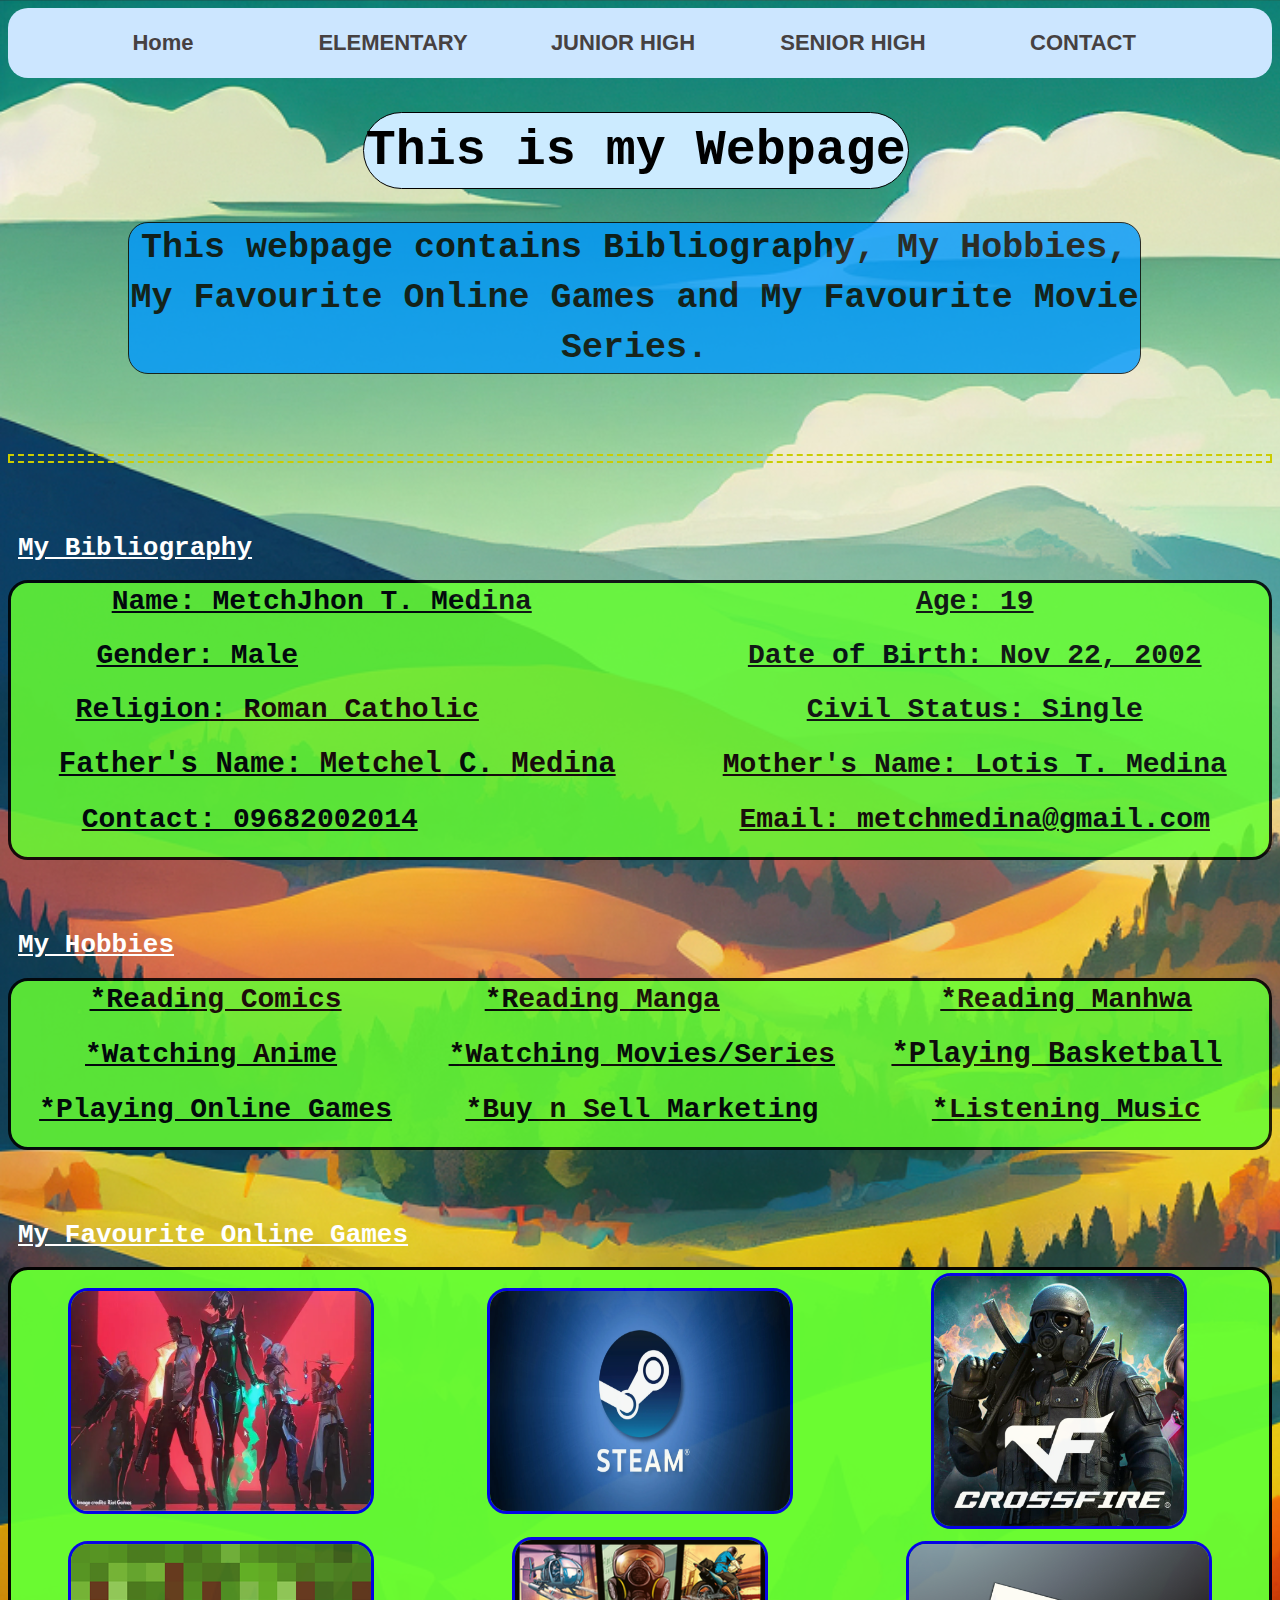
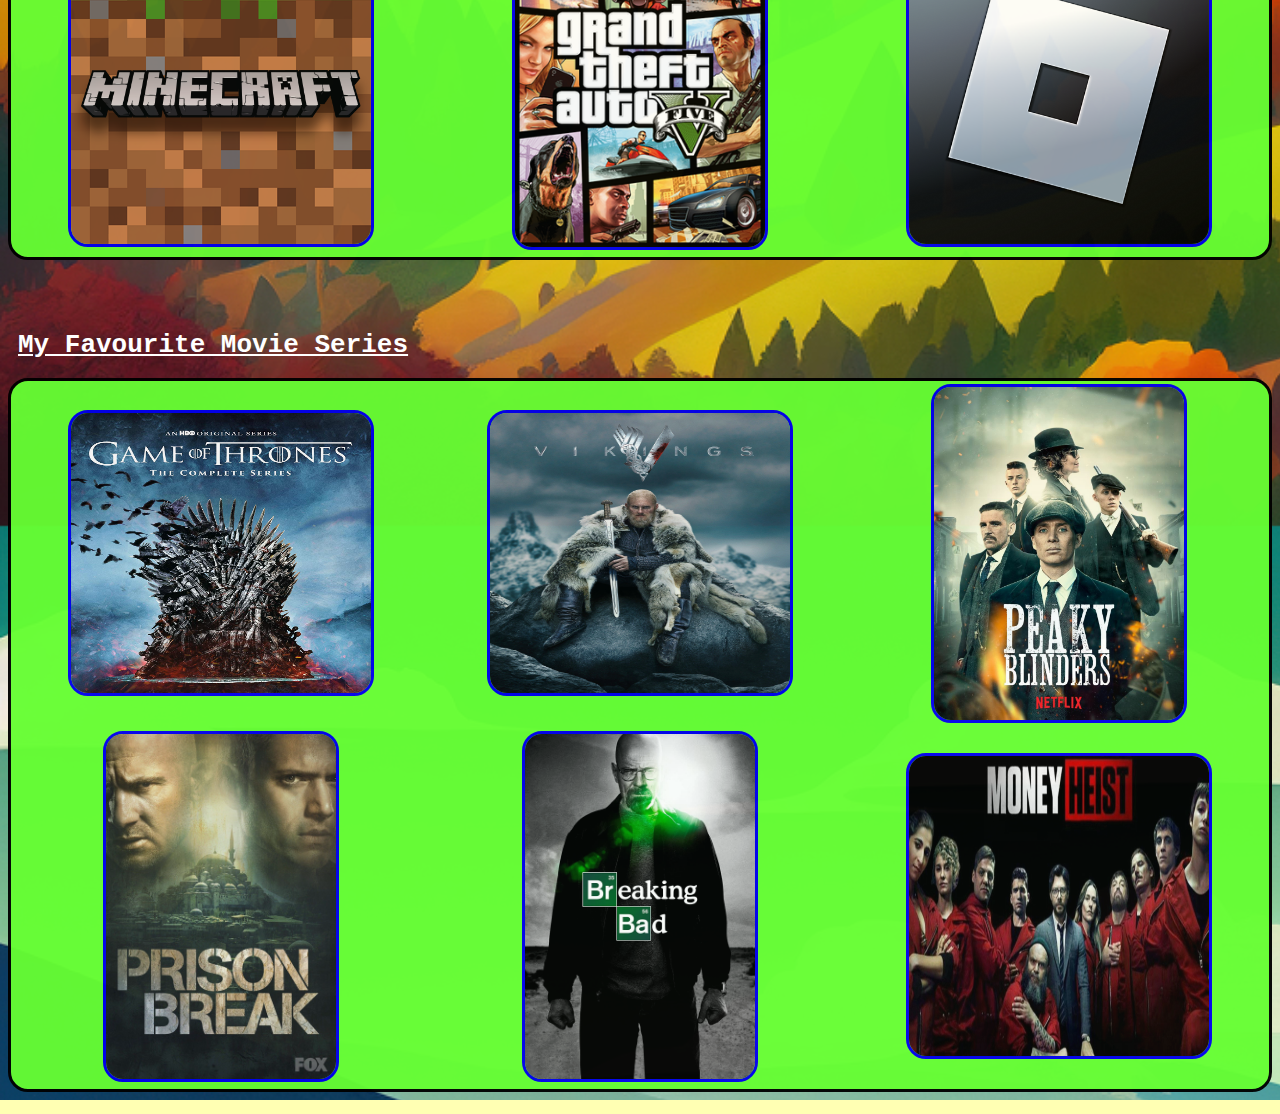
==== index.html @ 7b5821a0 "Add files via upload" ====
<!DOCTYPE html>
<html lang="en">
  <head>
    		<meta name="viewport" content="width-device-width, initial-scale-1">
			<link rel="stylesheet" type="text/css" href="webpage.css">
			<meta charset = "utf-8">
			<link rel="icon" type="image/x-icon" href="pictures/favicon-32x32.png">
			<title>Web | index</title>
  </head>


  <body>
    <nav>
      <a href="index.html">Home</a>
      <a href="elementary.html">ELEMENTARY</a>
      <a href="Jhs.html">JUNIOR HIGH</a>
      <a href="Shs.html">SENIOR HIGH</a>
      <a href="Contact.html">CONTACT</a>
    </nav>

    <h1 class="a1">This is my Webpage</h1>

   	<h1 class="a2">This webpage contains Bibliography, My Hobbies, My Favourite Online Games and My Favourite Movie Series. </h1>

<hr>   	

    <h1	class="a3">My Bibliography</h1>
    <table class="table1">
    	<tr>
    		<th class="a4">Name: MetchJhon T. Medina </th>
    		<th class="a5">Age: 19 </th>
    	</tr>
    	<tr>
    		<th class="a6">Gender: Male </th>
    		<th class="a7">Date of Birth: Nov 22, 2002 </th> 
    	</tr>
    	<tr>
    		<th class="a8">Religion: Roman Catholic </th>
    		<th class="a9">Civil Status: Single </th>
    	</tr>
    	<tr>
    		<th class="a10">Father's Name: Metchel C. Medina </th>
    		<th class="a11">Mother's Name: Lotis T. Medina </th>
    	</tr>
    	<tr>
    		<th class="a12">Contact: 09682002014 </th>
    		<th class="a13">Email: metchmedina@gmail.com </th>
    	</tr>
    </table>


    <h1 class="a15">My Hobbies </h1>
    <table class="table2">
    	<tr>
    		<th class="a16">*Reading Comics </th>
    		<th class="a17">*Reading Manga </th>
    		<th class="a18">*Reading Manhwa </th>
    	</tr>
    	<tr>
    		<th class="a19">*Watching Anime </th>
    		<th class="a20">*Watching Movies/Series </th>
    		<th class="a21">*Playing Basketball </th>
    	</tr>
    	<tr>
    		<th class="a22">*Playing Online Games </th>
    		<th class="a23">*Buy n Sell Marketing </th>
    		<th class="a24">*Listening Music </th>
    	</tr>
    </table>

    <h1 class="a26">My Favourite Online Games</h1>
    <table class="table3">
    	<tr>
    		<th><a href="https://playvalorant.com/en-us/" target="_blank">
    			<img class="a28" src="valorant.webp" alt="Valorant"></a></th>

    		<th><a href="https://store.steampowered.com/" target="_blank">
    			<img class="a29" src="steam.webp" alt="Steam"></a></th>

    		<th><a href="https://cf.gameclub.ph/" target="_blank">
    			<img class="a30" src="crossfire.jpg" alt="Crossfire"></a></th>
    	</tr>
   		<tr>
    		<th><a href="https://www.minecraft.net/en-us" target="_blank">
    			<img class="a31" src="minecraft.png" alt="Minecraft"></a></th>

    		<th><a href="https://www.rockstargames.com/gta-v" target="_blank">
    			<img class="a33" src="gta.png" alt="GTA"></a></th>

    		<th><a href="https://www.roblox.com/home" target="_blank">
    			<img class="a32" src="roblox.png" alt="Roblox"></a></th>
   		</tr>
    </table>

    <h1 class="a41">My Favourite Movie Series</h1>
	<table class="table4">
   	 	<tr>
    		<th><a href="https://www.imdb.com/title/tt0944947/?ref_=nv_sr_srsg_0" target="_blank">
    			<img class="a35" src="GOT.jpg" alt="Game Of Thrones"></a></th>

    		<th><a href="https://www.imdb.com/title/tt2306299/?ref_=nv_sr_srsg_0" target="_blank">
    			<img class="a36" src="vikings.jpg" alt="Vikings"></a></th>

    		<th><a href="https://www.imdb.com/title/tt2442560/?ref_=nv_sr_srsg_0" target="_blank">
    			<img class="a37" src="peakyb.jpg" alt="Peaky Blinders"></a></th>
    	</tr>
    	<tr>
    		<th><a href="https://www.imdb.com/title/tt0455275/" target="_blank">
    			<img class="a38" src="prisonb.jpg" alt="Prison Break"></a></th>

    		<th><a href="https://www.imdb.com/title/tt0903747/?ref_=nv_sr_srsg_0" target="_blank">
    			<img class="a39" src="breakingb.jpg" alt="Breaking Bad"></a></th>

    		<th><a href="https://www.imdb.com/title/tt6468322/?ref_=nv_sr_srsg_0" target="_blank">
    			<img class="a40" src="money.jpg" alt="Money Heist"></a></th>

    	</tr>
    	</table>














  </body>
</html>
---- webpage.css ----
nav {
        background-color: #cce6ff;
        display: flex;
        flex-wrap: wrap;
        border-radius: 20px;
}

nav a {
        text-decoration: none;
        display: block;
        padding: 0px;
        font-size: 22px;
        text-align: center;
        float: center;
        background-color: #cce6ff;
        color: #464141;
        margin-left: 80px;
        font-weight: bold;
        font-family: sans-serif;
        line-height: 70px;
        width: 150px;
}

nav a:hover {
        background-color: #3399ff;
        color: #ff8080;
}

body{
    background-color: #ffffb3;
    background-image: url(background.jpg);
    background-repeat: none;
    background-size: 120%;
}

hr{
  height: 5px;
  border: 2px dashed #cccc00;
}

.a1{
    text-align: center;
    font-size: 50px;
    font-family: Monospace;
    border: 1px solid;
    width: 43%;
    line-height: 75px;
    margin-left: 355px;
    background-color: #ccebff;
    border-radius: 50px;
}

.a2{
    text-align: center;
    font-size: 35px;
    font-family: Monospace;
    border: 1px solid;
    width: 80%;
    line-height: 50px;
    margin-left: 120px;
    margin-bottom: 80px;
    border-radius: 20px;
    background-color: #0099ff;
    opacity: 0.8;
}

.a3{
  margin-top: 70px;
  margin-left: 10px;
  font-family: Monospace;
  text-decoration: underline;
  color: white;
}

.a4{
  font-size: 28px;
  padding-right: 100px;
  padding-left: 50px;
  padding-bottom: 20px;
  font-family: Monospace;
  text-decoration: underline;
}

.a5{
  font-size: 28px;
  padding-bottom: 20px;
  text-decoration: underline;
  font-family: Monospace;
}

.a6{
  font-size: 28px;
  padding-bottom: 20px;
  padding-right: 300px;
  text-decoration: underline;
  font-family: Monospace;
}

.a7{
  font-size: 28px;
  padding-bottom: 20px;
  text-decoration: underline;
  font-family: Monospace;
}

.a8{
  font-size: 28px;
  padding-right: 140px;
  padding-bottom: 20px;
  text-decoration: underline;
  font-family: Monospace;
}

.a9{
  font-size: 28px;
  padding-bottom: 20px;
  text-decoration: underline;
  font-family: Monospace;
}

.a10{
  font-size: 29px;
  padding-right: 20px;
  padding-bottom: 20px;
  text-decoration: underline;
  font-family: Monospace;
}

.a11{
  font-size: 28px;
  padding-bottom: 20px;
  text-decoration: underline;
  font-family: Monospace;
}

.a12{
  font-size: 28px;
  padding-bottom: 20px;
  text-decoration: underline;
  font-family: Monospace;
  padding-right: 195px; 
}

.a13{
  padding-bottom: 20px;
  text-decoration: underline;
  font-family: Monospace;
  font-size: 28px;
}

.table1{
  border: solid 3px;
  border-radius: 20px;
  width: 100%;
  background-color: #66ff33;
  opacity: 0.856;
}

.a15{
  margin-top: 70px;
  margin-left: 10px;
  font-family: Monospace;
  text-decoration: underline;
  color: white;
}

.a16{
  font-size: 28px;
  padding-bottom: 20px;
  text-decoration: underline;
  font-family: Monospace;
}

.a17{
  font-size: 28px;
  padding-bottom: 20px;
  padding-right: 80px;
  text-decoration: underline;
  font-family: Monospace;
}

.a18{
  font-size: 28px;
  padding-bottom: 20px;
  text-decoration: underline;
  font-family: Monospace;
}

.a19{
  font-size: 28px;
  padding-right: 10px;
  padding-bottom: 20px;
  text-decoration: underline;
  font-family: Monospace;
}

.a20{
  font-size: 28px;
  padding-bottom: 20px;
  text-decoration: underline;
  font-family: Monospace;
}

.a21{
  font-size: 29px;
  padding-right: 20px;
  padding-bottom: 20px;
  text-decoration: underline;
  font-family: Monospace;
}

.a22{
  font-size: 28px;
  padding-bottom: 20px;
  margin-right: 30px;
  text-decoration: underline;
  font-family: Monospace;
}

.a23{
  font-size: 28px;
  padding-bottom: 20px;
  text-decoration: underline;
  font-family: Monospace;
  padding-right: 200apx; 
}

.a24{
  padding-bottom: 20px;
  text-decoration: underline;
  font-family: Monospace;
  font-size: 28px;
}

.table2{
  border: solid 3px;
  border-radius: 20px;
  width: 100%;
  background-color: #66ff33;
  opacity: 0.856;
}

.a26{
  margin-top: 70px;
  margin-left: 10px;
  font-family: Monospace;
  text-decoration: underline;
  color: white;
}

.table3{
  border: solid 3px;
  border-radius: 20px;
  width: 100%;
  background-color: #66ff33;
  opacity: 0.956;
}

.a28{
  width: 300px;
  height: 220px;
  border: solid 3px;
  border-radius: 20px;
}
.a28:hover{
  width: 250px;
  height: 200px;
}

.a29{
  width: 300px;
  height: 220px;
  border: solid 3px;
  border-radius: 20px;
}
.a29:hover{
  width: 250px;
  height: 200px;
}

.a30{
  border: solid 3px;
  width: 250px;
  border-radius: 20px;
}
.a30:hover{
  width: 230px;
  height: 200px;
}

.a31{
  border: solid 3px;
  width: 300px;
  border-radius: 20px;
}
.a31:hover{
  width: 230px;
  height: 250px;
}

.a32{
  border: solid 3px;
  width: 300px;
  border-radius: 20px;
}
.a32:hover{
  width: 230px;
  height: 250px;
}

.a33{
  border: solid 3px;
  width: 250px;
  border-radius: 20px;
}
.a33:hover{
  width: 230px;
  height: 250px;
}

.a34{
  margin-top: 70px;
  margin-left: 10px;
  font-family: Monospace;
  text-decoration: underline;
}

.a35{
  width: 300px;
  border: solid 3px;
  height: 280px;
  border-radius: 20px;
}
.a35:hover{
  width: 230px;
  height: 250px;
}

.a36{
  width: 300px;
  height: 280px;
  border: solid 3px;
  border-radius: 20px;
}
.a36:hover{
  width: 230px;
  height: 250px;
}

.a37{
  width: 250px;
  border: solid 3px;
  border-radius: 20px;
}
.a37:hover{
  width: 230px;
  height: 250px;
}

.a38{
  width: 230px;
  border: solid 3px;
  border-radius: 20px;
}
.a38:hover{
  width: 230px;
  height: 250px;
}

.a39{
  width: 230px;
  border: solid 3px;
  border-radius: 20px;
}
.a39:hover{
  width: 230px;
  height: 250px;
}

.a40{
  width: 300px;
  height: 300px;
  border: solid 3px;
  border-radius: 20px;
}
.a40:hover{
  width: 230px;
  height: 250px;
}

.a41{
  margin-top: 70px;
  margin-left: 10px;
  font-family: Monospace;
  text-decoration: underline;
  color: white;
}

.table4{
  border: solid 3px;
  border-radius: 20px;
  width: 100%;
  background-color: #66ff33;
  opacity: 0.956;
}

.b1{
    width: 15%;
    margin-left: 500px;
    border: 2px solid;
    border-radius: 10px;
}

.b2{
    border: solid 3px;
    font-family: Arial;
    font-size: 25px;
    padding: 20px;
    border-radius: 16px;
    background-color: #b3ffb3;
}

.c1{
    width: 20%;
    margin-left: 500px;
    border: 2px solid;
    border-radius: 10px;
}

.c2{
    border: solid 3px;
    font-family: Arial;
    font-size: 25px;
    padding: 20px;
    background-color: #b3ffb3;
    border-radius: 16px;
}

.d1{
    width: 20%;
    margin-left: 500px;
    border: 2px solid;
    border-radius: 10px;
}

.d2{
    border: solid 3px;
    font-family: Arial;
    font-size: 25px;
    padding: 20px;
    border-radius: 16px;
    background-color: #b3ffb3;
}

.e1{
    width: 20%;
    margin-left: 500px;
    border: 2px solid;
    border-radius: 10px;
    margin-top: 50px;

}


.e2{
  font-size: 28px;
  padding-bottom: 20px;
  text-decoration: underline;
  font-family: Monospace;
}

.e3{
  font-size: 28px;
  padding-bottom: 20px;
  padding-right: 80px;
  text-decoration: underline;
  font-family: Monospace;
}

.e4{
  font-size: 28px;
  padding-bottom: 20px;
  text-decoration: underline;
  font-family: Monospace;
}

.tableC{
  border: solid 3px;
  border-radius: 20px;
  width: 50%;
  margin-top: 50px;
  margin-left: 25%;
  background-color: #66ff33;
  opacity: 0.7;
}
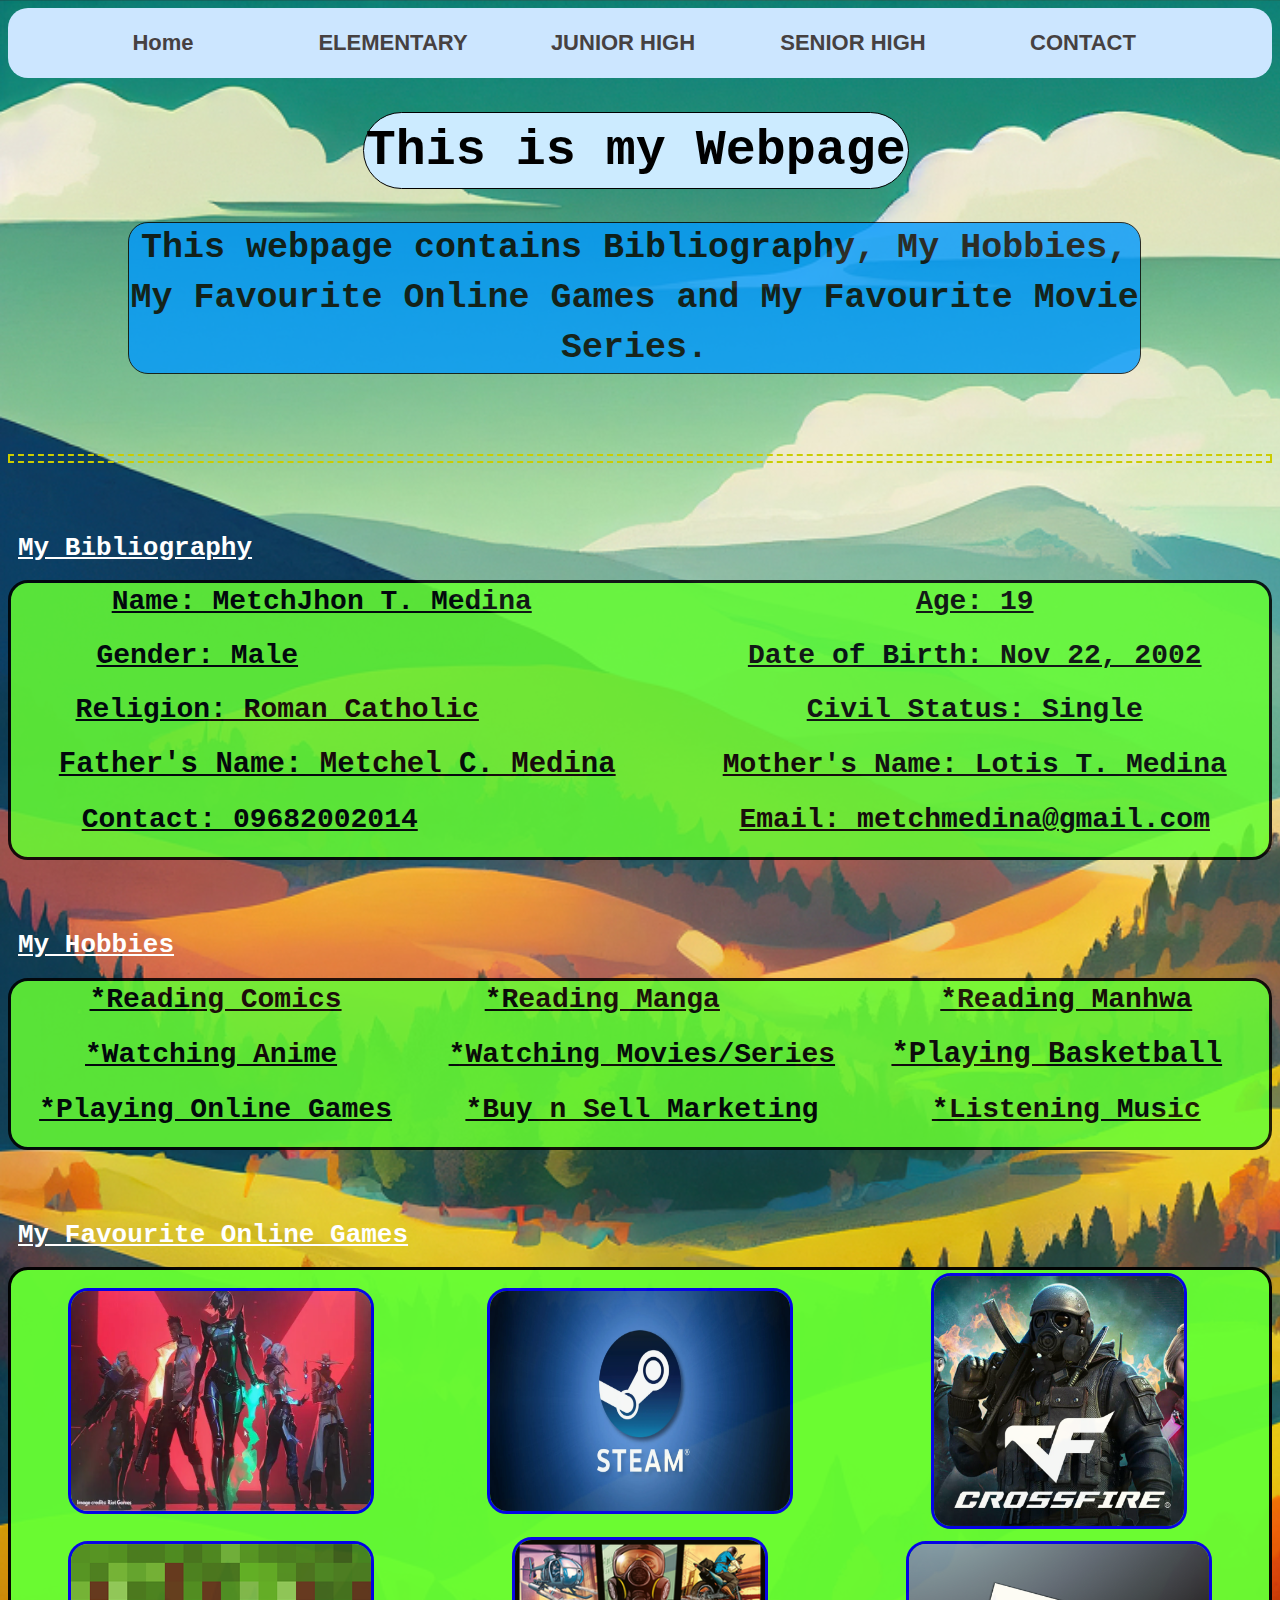
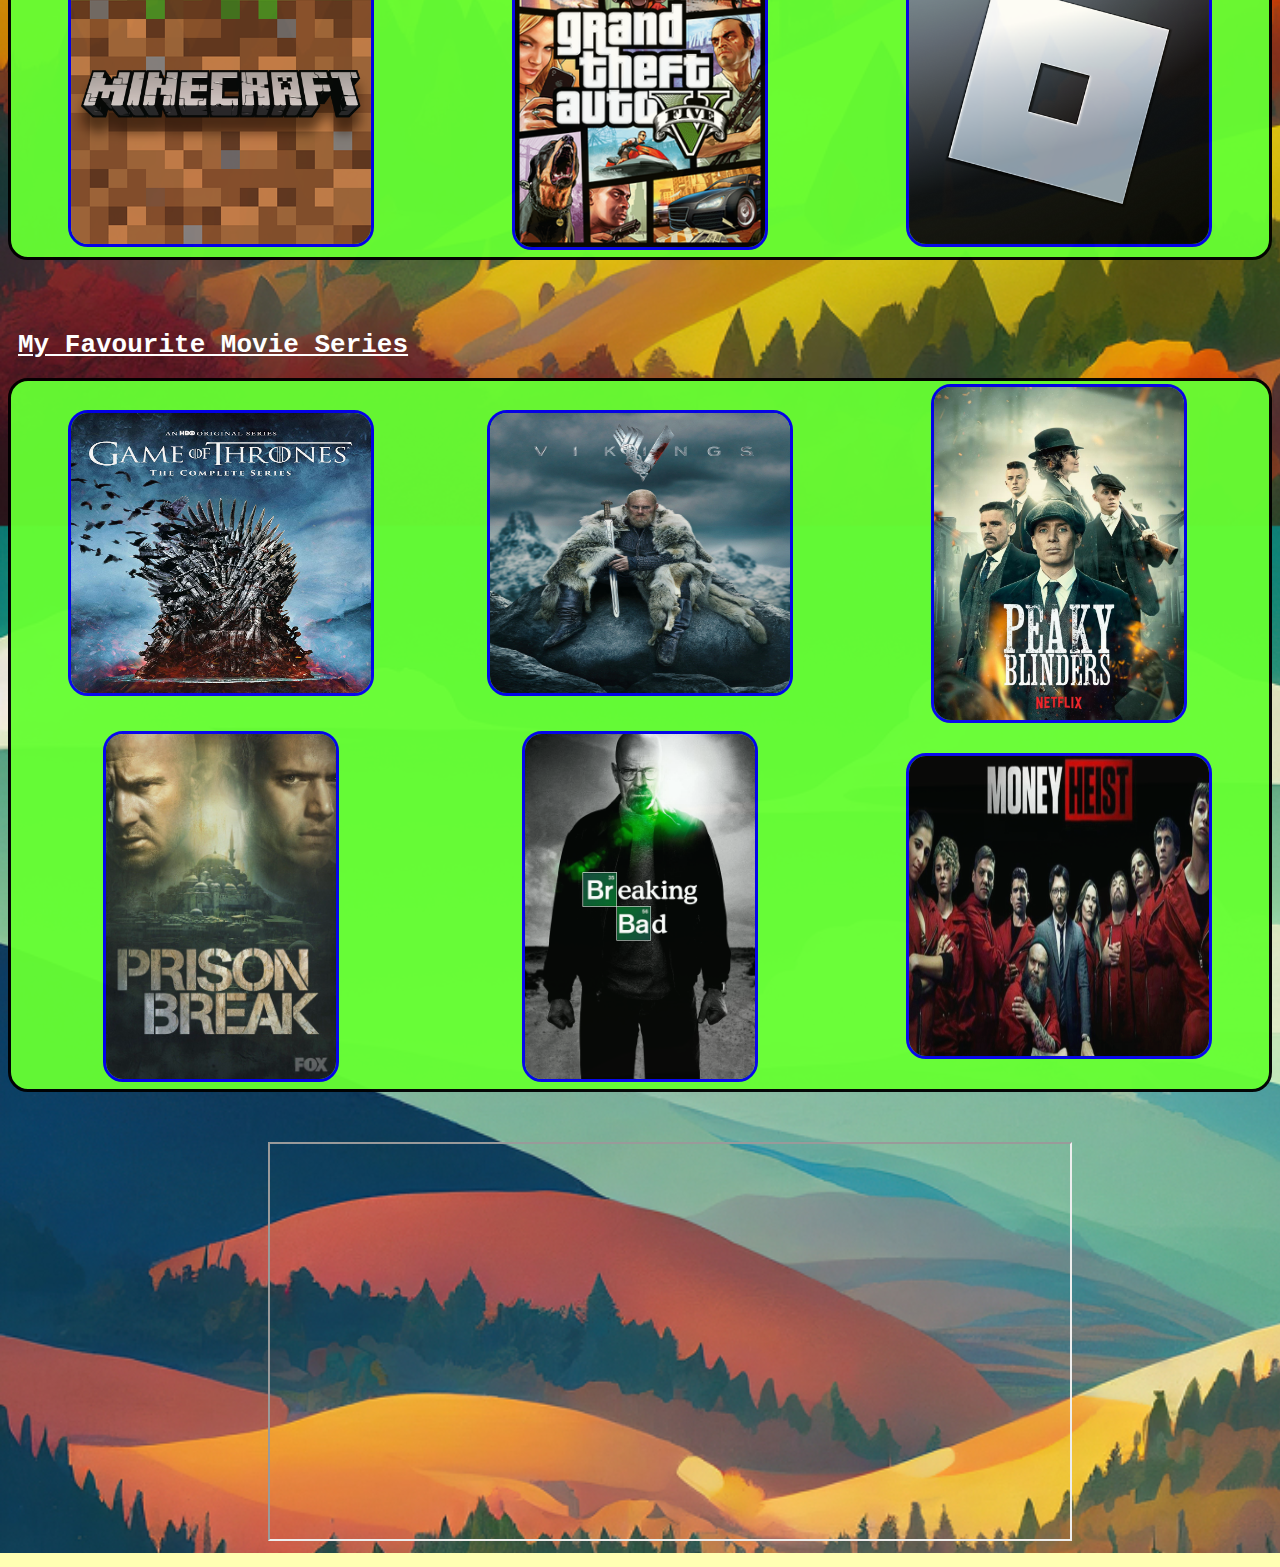
==== commit 9e50dca5: "Add files via upload" ====
--- a/index.html
+++ b/index.html
@@ -4,7 +4,7 @@
     		<meta name="viewport" content="width-device-width, initial-scale-1">
 			<link rel="stylesheet" type="text/css" href="webpage.css">
 			<meta charset = "utf-8">
-			<link rel="icon" type="image/x-icon" href="pictures/favicon-32x32.png">
+			<link rel="icon" type="image/x-icon" href="favicon-32x32.png">
 			<title>Web | index</title>
   </head>
 
@@ -117,6 +117,9 @@
     	</tr>
     	</table>
 
+      <iframe class="a42" 
+               src="https://www.youtube.com/embed/AfZmNBonIeI">
+      </iframe>
 
 
 
--- a/webpage.css
+++ b/webpage.css
@@ -458,7 +458,6 @@
     border: 2px solid;
     border-radius: 10px;
     margin-top: 50px;
-
 }
 
 
@@ -493,3 +492,10 @@
   background-color: #66ff33;
   opacity: 0.7;
 }
+
+.a42{
+    width: 800px;
+    height: 395px;
+    margin-left: 260px;
+    margin-top: 50px;
+}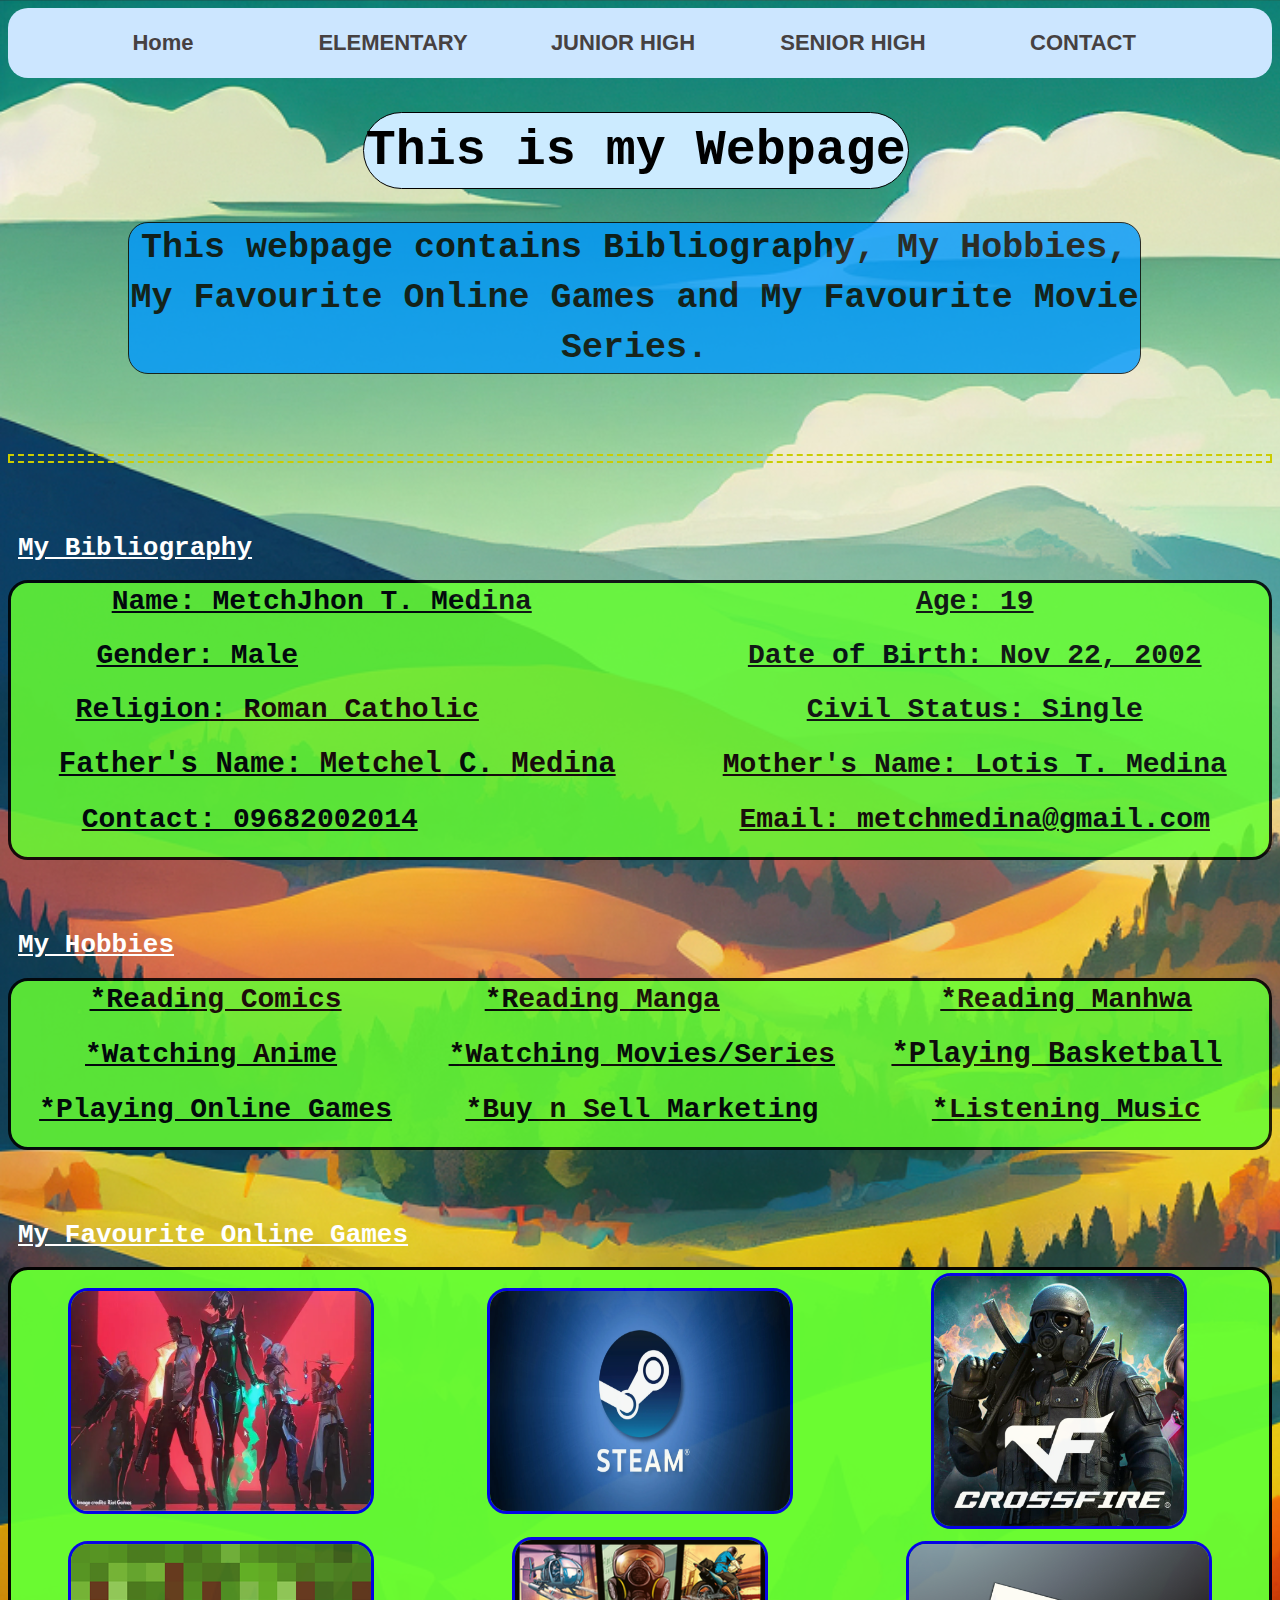
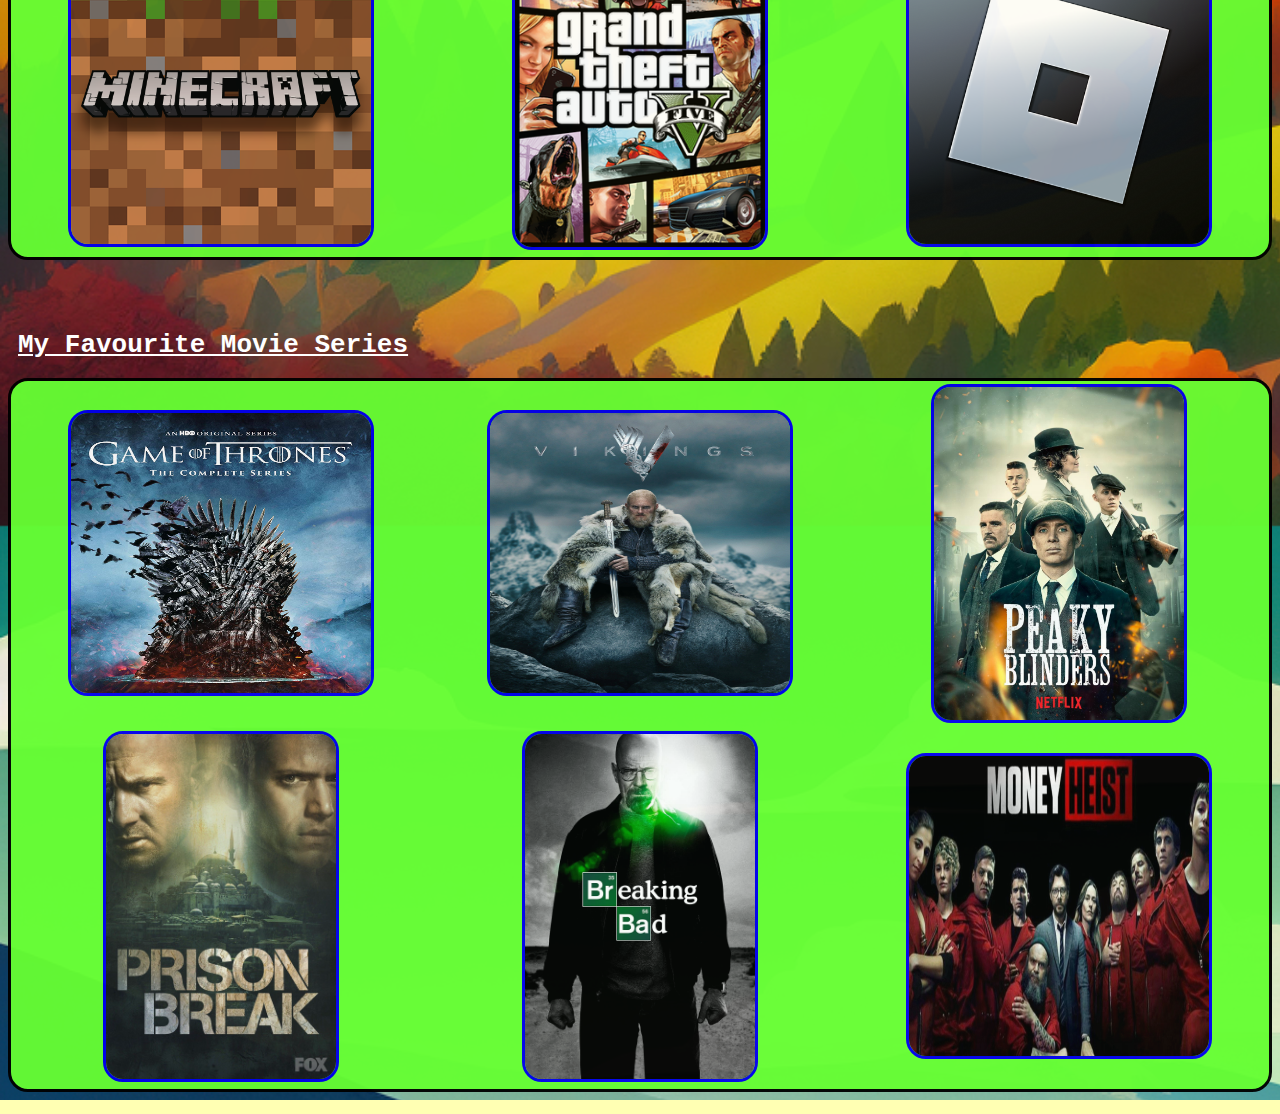
==== commit fb89e8bb: "Update index.html" ====
--- a/index.html
+++ b/index.html
@@ -117,12 +117,6 @@
     	</tr>
     	</table>
 
-      <iframe class="a42" 
-               src="https://www.youtube.com/embed/AfZmNBonIeI">
-      </iframe>
-
-
-
 
 
 
--- a/webpage.css
+++ b/webpage.css
@@ -492,10 +492,3 @@
   background-color: #66ff33;
   opacity: 0.7;
 }
-
-.a42{
-    width: 800px;
-    height: 395px;
-    margin-left: 260px;
-    margin-top: 50px;
-}